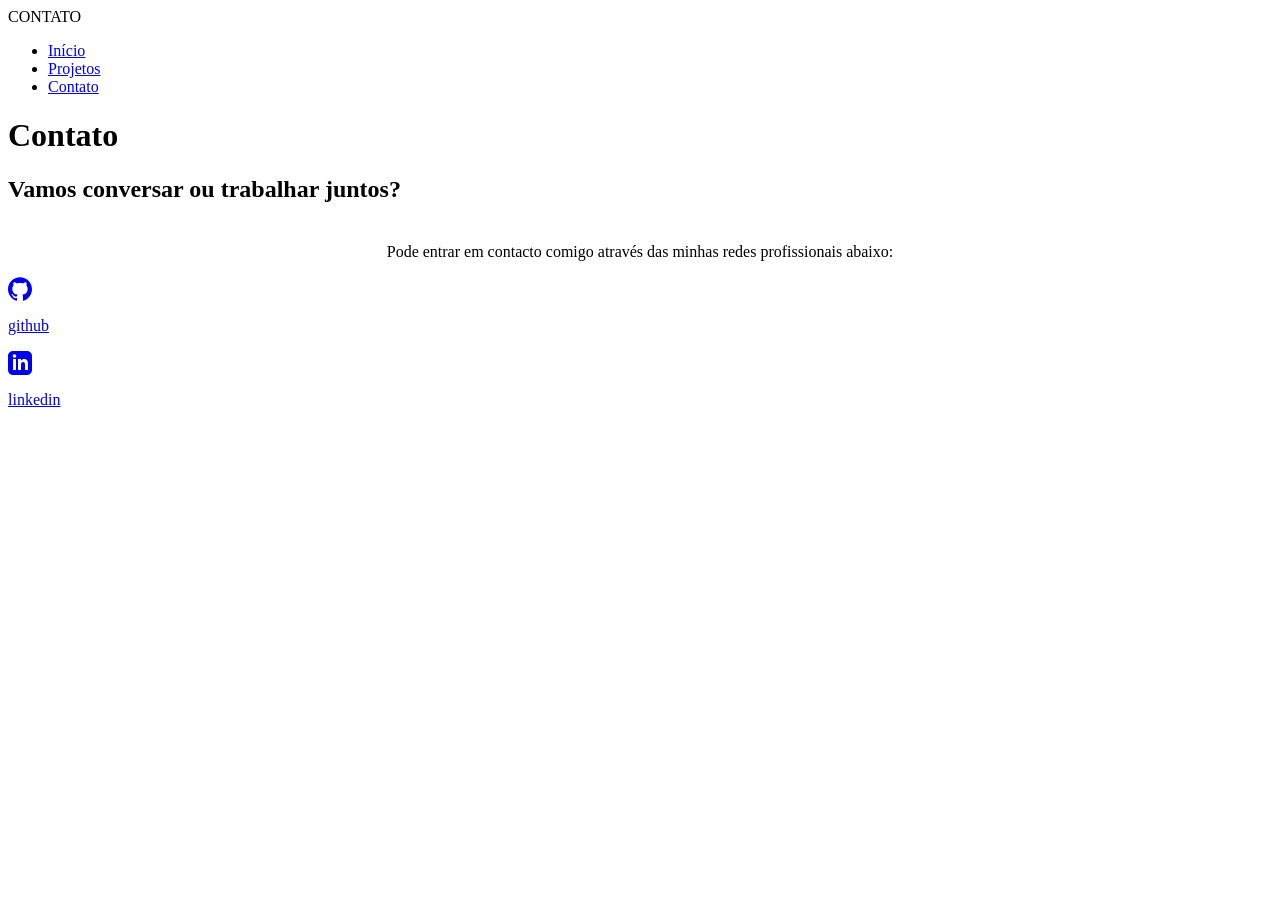
==== contact.html @ 69b90995 "Add contact.html with contact information" ====
CONTATO
<!DOCTYPE html>
<html lang="pt-br">
<head>
    <meta charset="UTF-8">
    <meta name="viewport" content="width=device-width, initial-scale=1.0">
    <title>Contato - Nickolas Coquejo</title>
    <link rel="stylesheet" href="index.css">
</head>
<body>
    <div class="container">

        <!-- Menu de navegação padronizado -->
        <nav> 
            <ul>  
                <li><a href="index.html">Início</a></li>
                <li><a href="project.html">Projetos</a></li>
                <li><a href="contact.html">Contato</a></li>
            </ul>
        </nav>

        <header>
            <h1>Contato</h1>
            <h2>Vamos conversar ou trabalhar juntos?</h2>
        </header>

        <main style="text-align: center; margin-top: 40px;">
            <p>Pode entrar em contacto comigo através das minhas redes profissionais abaixo:</p>
        </main>

        <!-- Rodapé com os mesmos links de GitHub e LinkedIn -->
        <footer>
            <!-- Link do GitHub -->
            <a href="https://github.com/nickolasdasilva39-cmd" target="_blank" rel="noopener noreferrer">
                <svg xmlns="http://www.w3.org/2000/svg" viewBox="0 0 24 24" width="24" height="24" fill="currentColor">
                    <path d="M12 .297c-6.63 0-12 5.373-12 12 0 5.303 3.438 9.8 8.205 11.385.6.113.82-.258.82-.577 0-.285-.01-1.04-.015-2.04-3.338.724-4.042-1.61-4.042-1.61C4.422 18.07 3.633 17.7 3.633 17.7c-1.087-.744.084-.729.084-.729 1.205.084 1.838 1.236 1.838 1.236 1.07 1.835 2.809 1.305 3.495.998.108-.776.417-1.305.76-1.605-2.665-.3-5.466-1.332-5.466-5.93 0-1.31.465-2.38 1.235-3.22-.135-.303-.54-1.523.105-3.176 0 0 1.005-.322 3.3 1.23.96-.267 1.98-.399 3-.405 1.02.006 2.04.138 3 .405 2.28-1.552 3.285-1.23 3.285-1.23.645 1.653.24 2.873.12 3.176.765.84 1.23 1.91 1.23 3.22 0 4.61-2.805 5.625-5.475 5.92.42.36.81 1.096.81 2.22 0 1.606-.015 2.896-.015 3.286 0 .315.21.69.825.57C20.565 22.092 24 17.592 24 12.297c0-6.627-5.373-12-12-12"/>
                </svg>
                <p>github</p>
            </a>

            <!-- Link do LinkedIn (substitua o link dentro do href) -->
            <a href="https://www.linkedin.com/in/nickolas-coquejo-2a5295408/?lipi=urn%3Ali%3Apage%3Ad_flagship3_profile_view_base%3B%2B4V3UP1YRsOQMJju9EH8kg%3D%3D" target="_blank" rel="noopener noreferrer">
                <svg xmlns="http://www.w3.org/2000/svg" viewBox="0 0 24 24" width="24" height="24" fill="currentColor">
                    <path d="M19 0h-14c-2.761 0-5 2.239-5 5v14c0 2.761 2.239 5 5 5h14c2.762 0 5-2.239 5-5v-14c0-2.761-2.238-5-5-5zm-11 19h-3v-11h3v11zm-1.5-12.268c-.966 0-1.75-.79-1.75-1.764s.784-1.764 1.75-1.764 1.75.79 1.75 1.764-.783 1.764-1.75 1.764zm13.5 12.268h-3v-5.604c0-3.368-4-3.113-4 0v5.604h-3v-11h3v1.765c1.396-2.586 7-2.777 7 2.476v6.759z"/>
                </svg>
                <p>linkedin</p>
            </a>
        </footer>    

    </div>
</body>
</html>
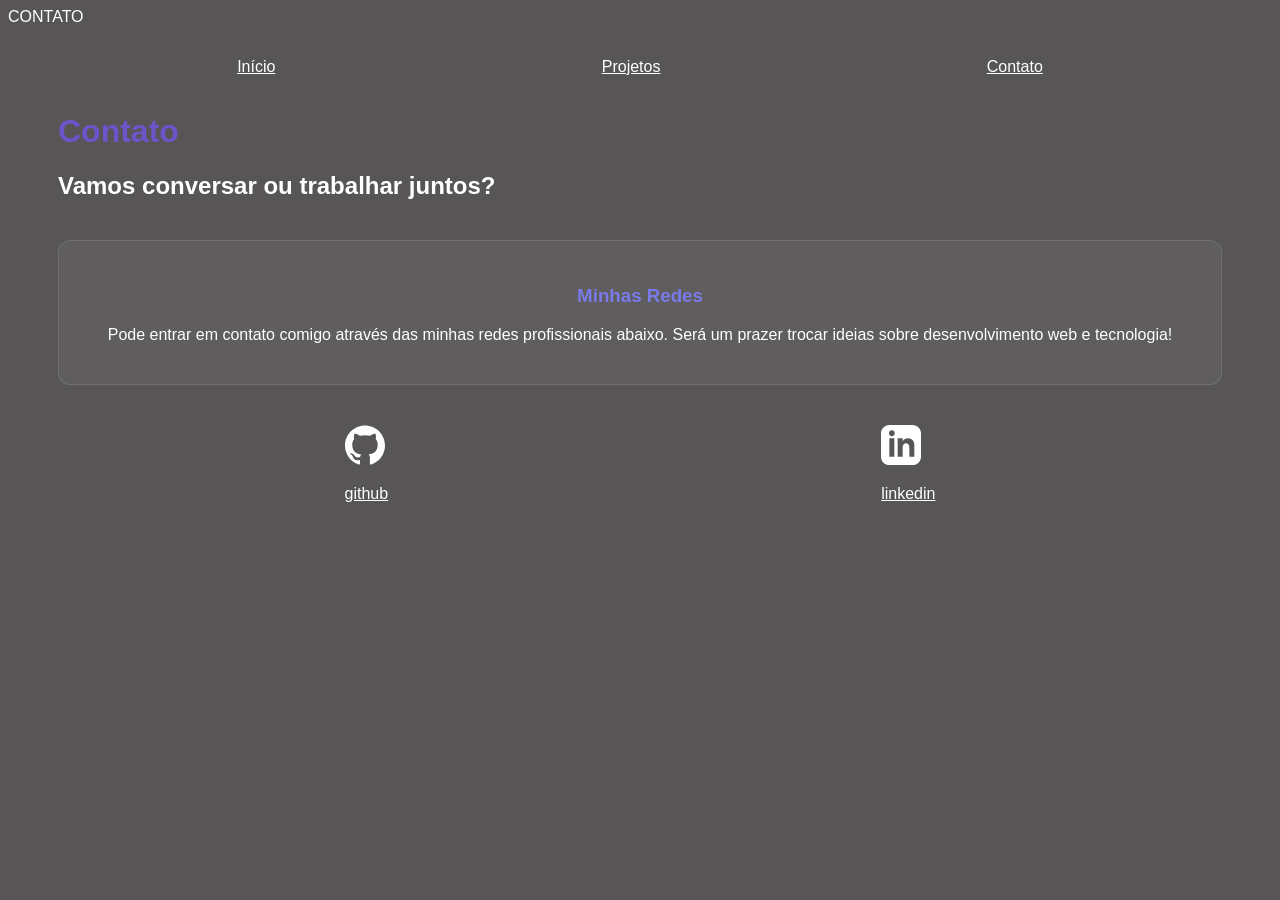
==== commit 779378d7: "Refactor contact section and add project card Updated the contact section layout and added a project" ====
--- a/contact.html
+++ b/contact.html
@@ -10,7 +10,6 @@
 <body>
     <div class="container">
 
-        <!-- Menu de navegação padronizado -->
         <nav> 
             <ul>  
                 <li><a href="index.html">Início</a></li>
@@ -24,11 +23,14 @@
             <h2>Vamos conversar ou trabalhar juntos?</h2>
         </header>
 
-        <main style="text-align: center; margin-top: 40px;">
-            <p>Pode entrar em contacto comigo através das minhas redes profissionais abaixo:</p>
+        <main>
+            <!-- AQUI ESTÁ A MUDANÇA: Aplicando a classe project-card -->
+            <section class="project-card" style="text-align: center; margin-top: 40px;">
+                <h3>Minhas Redes</h3>
+                <p>Pode entrar em contato comigo através das minhas redes profissionais abaixo. Será um prazer trocar ideias sobre desenvolvimento web e tecnologia!</p>
+            </section>
         </main>
 
-        <!-- Rodapé com os mesmos links de GitHub e LinkedIn -->
         <footer>
             <!-- Link do GitHub -->
             <a href="https://github.com/nickolasdasilva39-cmd" target="_blank" rel="noopener noreferrer">
@@ -38,7 +40,7 @@
                 <p>github</p>
             </a>
 
-            <!-- Link do LinkedIn (substitua o link dentro do href) -->
+            <!-- Link do LinkedIn -->
             <a href="https://www.linkedin.com/in/nickolas-coquejo-2a5295408/?lipi=urn%3Ali%3Apage%3Ad_flagship3_profile_view_base%3B%2B4V3UP1YRsOQMJju9EH8kg%3D%3D" target="_blank" rel="noopener noreferrer">
                 <svg xmlns="http://www.w3.org/2000/svg" viewBox="0 0 24 24" width="24" height="24" fill="currentColor">
                     <path d="M19 0h-14c-2.761 0-5 2.239-5 5v14c0 2.761 2.239 5 5 5h14c2.762 0 5-2.239 5-5v-14c0-2.761-2.238-5-5-5zm-11 19h-3v-11h3v11zm-1.5-12.268c-.966 0-1.75-.79-1.75-1.764s.784-1.764 1.75-1.764 1.75.79 1.75 1.764-.783 1.764-1.75 1.764zm13.5 12.268h-3v-5.604c0-3.368-4-3.113-4 0v5.604h-3v-11h3v1.765c1.396-2.586 7-2.777 7 2.476v6.759z"/>
--- a/index.css
+++ b/index.css
@@ -0,0 +1,101 @@
+body{ 
+    color:white;
+    background-color: rgb(87, 85, 85);
+    font-family: Arial, Helvetica, sans-serif;
+    
+
+} 
+
+ul{
+    display: flex;
+    justify-content: space-around;
+    list-style-type: none;
+    align-items: center;
+    padding: 16px;
+}
+ 
+a{
+   color: white;
+}
+ header img{
+    width: 150px;
+    height: 150px;
+    border-radius: 50%;
+    border: 5px solid #5a5aa9;
+    align-items: center;
+}
+.center{
+    text-align: center;
+}
+h1{
+    color: lch(43.56% 67.26 298.69);
+}
+footer img{
+    width: 40px;
+    height: 40px;
+}
+footer{
+    display: flex;
+    justify-content: space-around;
+    align-items: center;
+    padding: 40px;
+}
+footer a{
+    text-align: center;
+}
+svg{
+    width: 40px;
+    height: 40px;
+    display: flex;
+    justify-content: center;
+    align-items: center;
+}
+footer p {
+    margin-top: 20px;
+    /* align-items removido daqui */
+}
+
+/* Forma correta de aplicar cor ao passar o rato (hover) */
+footer a:hover {
+    color: rgb(122, 122, 235);
+}
+
+.container {
+    padding: 0px 50px;
+}
+
+nav a:hover {
+    color: rgb(122, 122, 235);
+}
+.project-card {
+    background-color: rgba(255, 255, 255, 0.05);
+    padding: 25px;
+    border-radius: 12px;
+    border: 1px solid rgba(255, 255, 255, 0.1);
+}
+
+.project-card h3 {
+    color: rgb(122, 122, 235);
+    margin-bottom: 10px;
+}
+
+.project-card p {
+    margin-bottom: 12px;
+    line-height: 1.5;
+}
+
+.btn-projeto {
+    display: inline-block;
+    margin-top: 10px;
+    padding: 8px 16px;
+    background-color: rgb(122, 122, 235);
+    color: white;
+    border-radius: 6px;
+    text-decoration: none;
+    font-weight: bold;
+    transition: background-color 0.2s;
+}
+
+.btn-projeto:hover {
+    background-color: rgb(90, 90, 180);
+}
